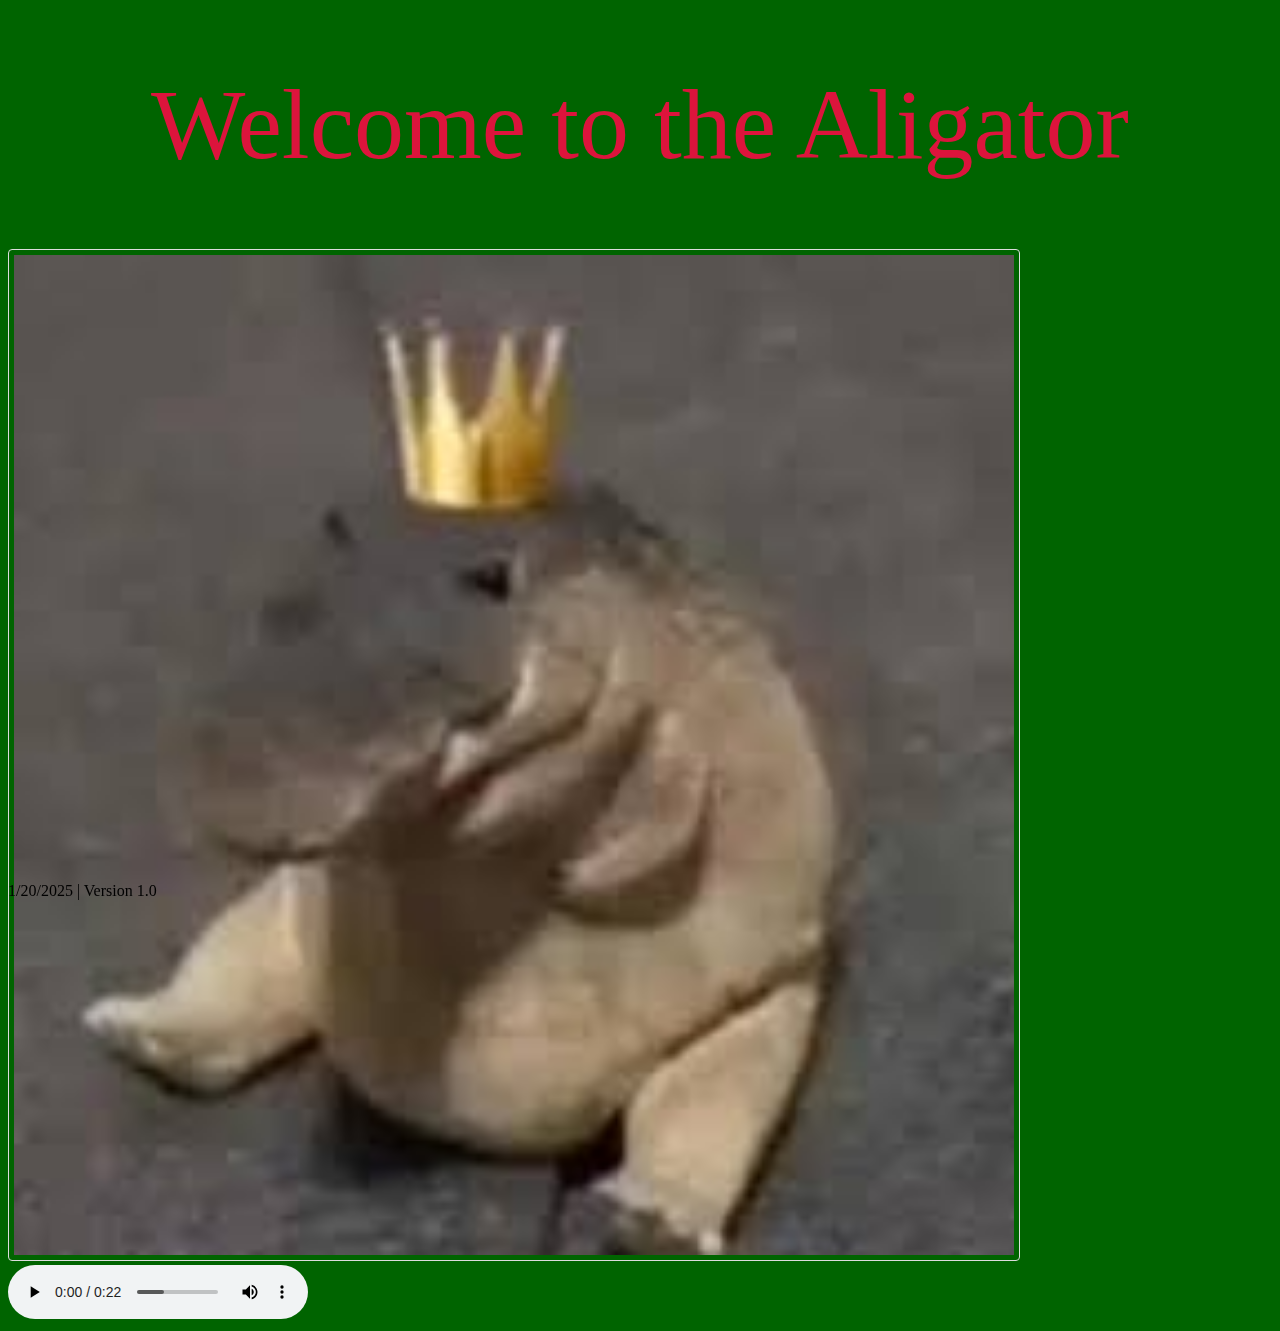
==== aligator.html @ eda32ea4 "Add files via upload" ====
<!DOCTYPE html>
<html lang="en">
  <head>
    <meta charset="UTF-8">
    <meta name="viewport" content="width=device-width, initial-scale=1.0">
    <meta http-equiv="X-UA-Compatible" content="ie=edge">
    <title>The Aligator</title>
    <link rel="stylesheet" href="./style.css">
    <link rel="icon" href="./favicon.ico" type="image/x-icon">
  </head>
  <body>
    <main>
        <h1>Welcome to the Aligator</h1>  
	<img src="aligatorWCrown.png" alt="Photo of Aligator with a Crown">
	<!-- <img src="aligator.jpg" alt="Photo of Aligator with a Santa Hat"> -->
	<audio controls autoplay>
		<source src="sadViolin.mp3" type="audio/mpeg">
	</audio>
    </main>
	<div class="footer">1/20/2025 | Version 1.0</div>
    <script src="index.js"></script>
  </body>
</html>
---- style.css ----
h1 {
	font-size: 100px;
	color: #DC143C;
	font-weight: normal;
	font-style: bold;
	text-align: center;
}

body {
	background-color: darkgreen;
}

img {
	border: 1px solid #ddd;
	border-radius: 4px;
	padding: 5px;
	width: 1000px;
}

img:hover {
	box-shadow: 0 0 2px 1px rgba(0, 140, 186, 0.5);
}

.footer {
	position: fixed;
	text-aligned: center;
	bottom: 0px;
	width: 100%;
}
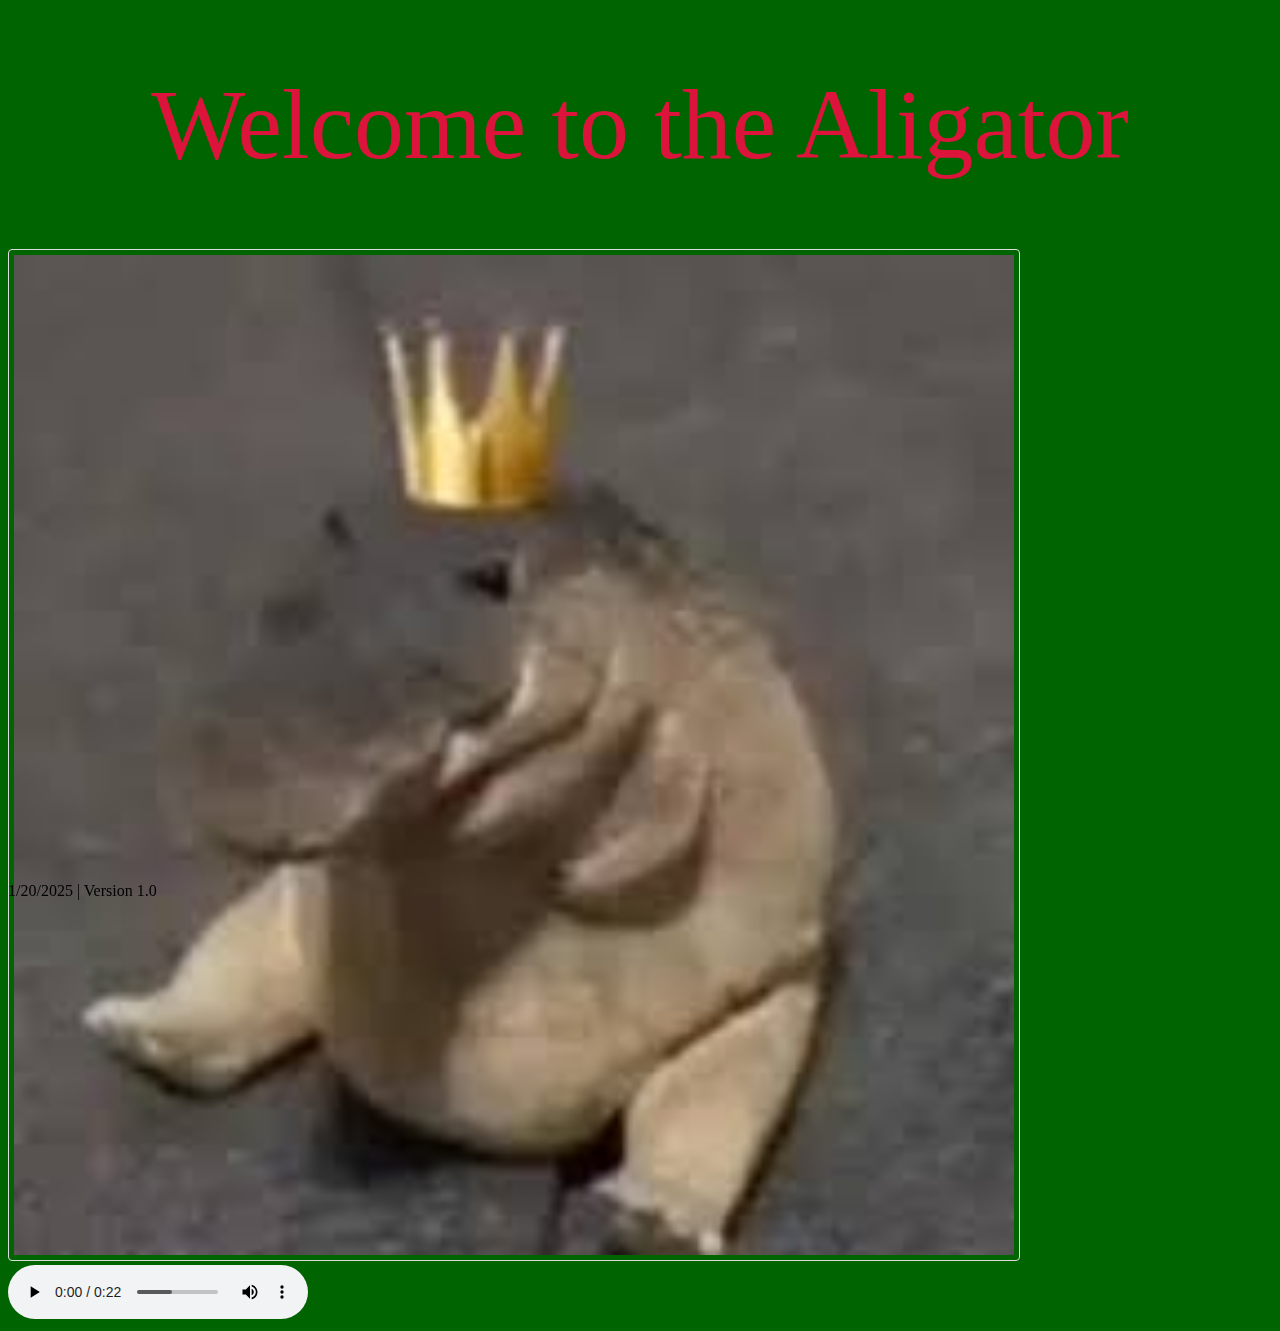
==== commit d1e1e45c: "Update aligator.html" ====
--- a/aligator.html
+++ b/aligator.html
@@ -5,8 +5,7 @@
     <meta name="viewport" content="width=device-width, initial-scale=1.0">
     <meta http-equiv="X-UA-Compatible" content="ie=edge">
     <title>The Aligator</title>
-    <link rel="stylesheet" href="./style.css">
-    <link rel="icon" href="./favicon.ico" type="image/x-icon">
+    <link rel="stylesheet" href="style.css">
   </head>
   <body>
     <main>
@@ -18,6 +17,5 @@
 	</audio>
     </main>
 	<div class="footer">1/20/2025 | Version 1.0</div>
-    <script src="index.js"></script>
   </body>
-</html>+</html>
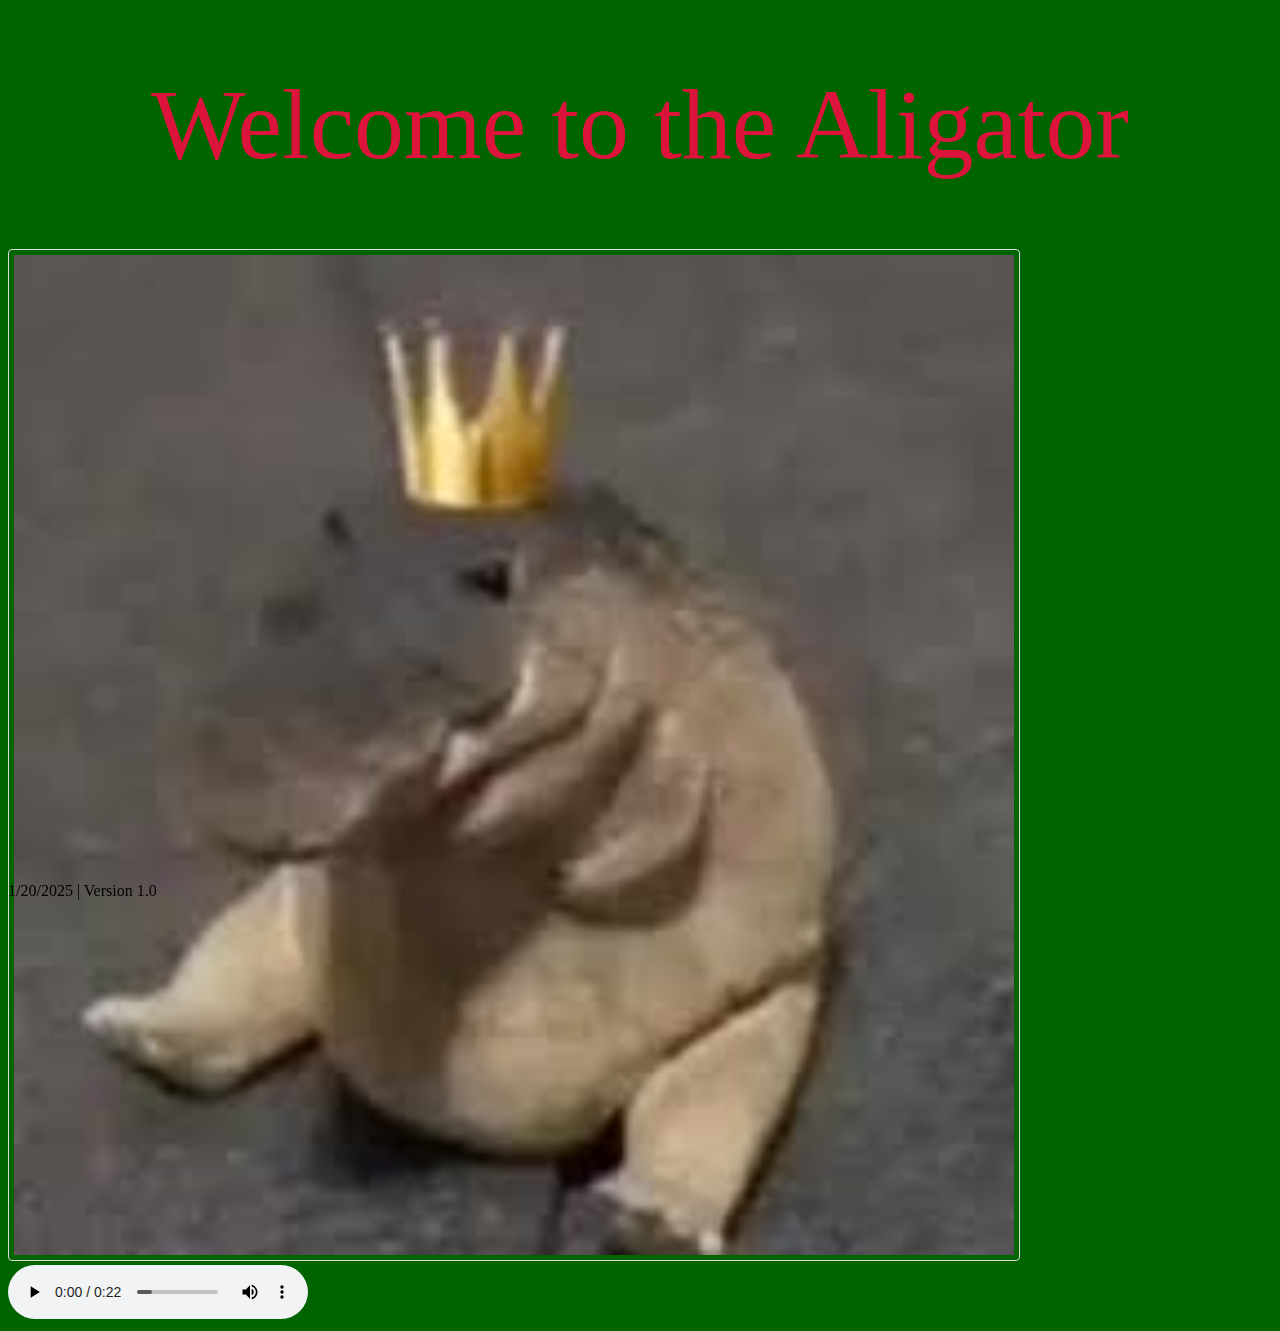
==== commit 1de958a4: "Update aligator.html" ====
--- a/aligator.html
+++ b/aligator.html
@@ -5,15 +5,15 @@
     <meta name="viewport" content="width=device-width, initial-scale=1.0">
     <meta http-equiv="X-UA-Compatible" content="ie=edge">
     <title>The Aligator</title>
-    <link rel="stylesheet" href="style.css">
+    <link rel="stylesheet" href="/style.css">
   </head>
   <body>
     <main>
         <h1>Welcome to the Aligator</h1>  
-	<img src="aligatorWCrown.png" alt="Photo of Aligator with a Crown">
+	<img src="/aligatorWCrown.png" alt="Photo of Aligator with a Crown">
 	<!-- <img src="aligator.jpg" alt="Photo of Aligator with a Santa Hat"> -->
 	<audio controls autoplay>
-		<source src="sadViolin.mp3" type="audio/mpeg">
+		<source src="/sadViolin.mp3" type="audio/mpeg">
 	</audio>
     </main>
 	<div class="footer">1/20/2025 | Version 1.0</div>
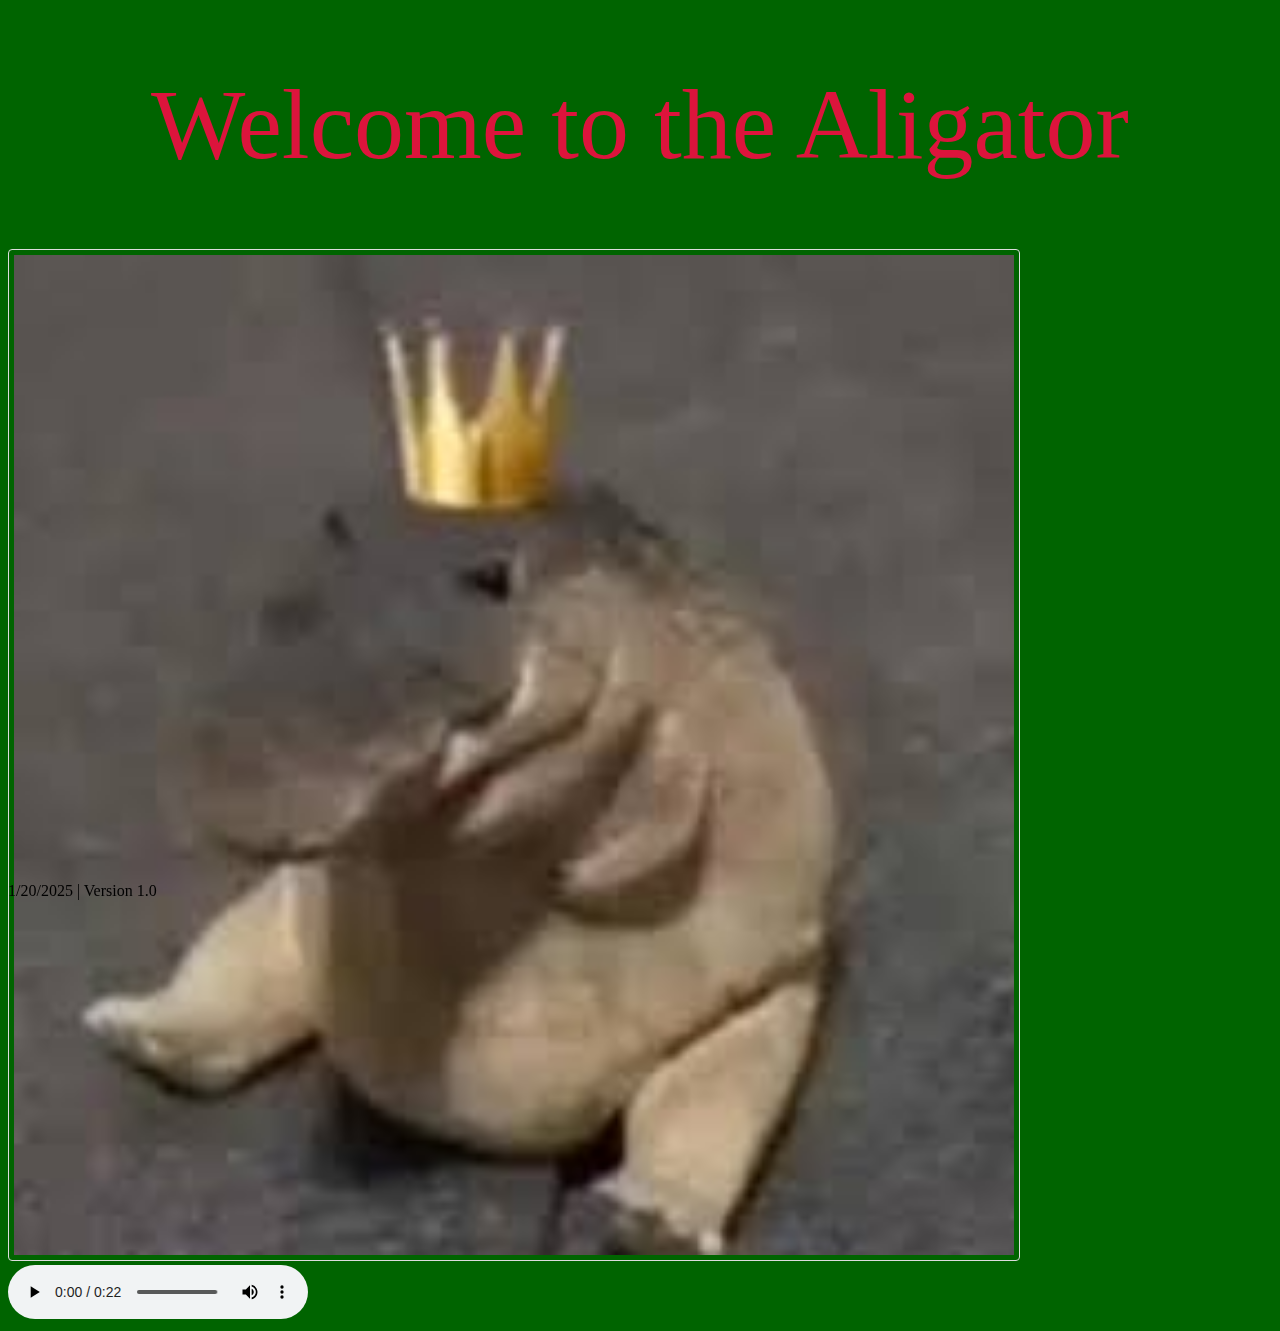
==== commit 28b412f1: "Update aligator.html" ====
--- a/aligator.html
+++ b/aligator.html
@@ -5,15 +5,15 @@
     <meta name="viewport" content="width=device-width, initial-scale=1.0">
     <meta http-equiv="X-UA-Compatible" content="ie=edge">
     <title>The Aligator</title>
-    <link rel="stylesheet" href="/style.css">
+    <link rel="stylesheet" href="style.css">
   </head>
   <body>
     <main>
         <h1>Welcome to the Aligator</h1>  
-	<img src="/aligatorWCrown.png" alt="Photo of Aligator with a Crown">
+	<img src="aligatorWCrown.png" alt="Photo of Aligator with a Crown">
 	<!-- <img src="aligator.jpg" alt="Photo of Aligator with a Santa Hat"> -->
 	<audio controls autoplay>
-		<source src="/sadViolin.mp3" type="audio/mpeg">
+		<source src="sadViolin.mp3" type="audio/mpeg">
 	</audio>
     </main>
 	<div class="footer">1/20/2025 | Version 1.0</div>
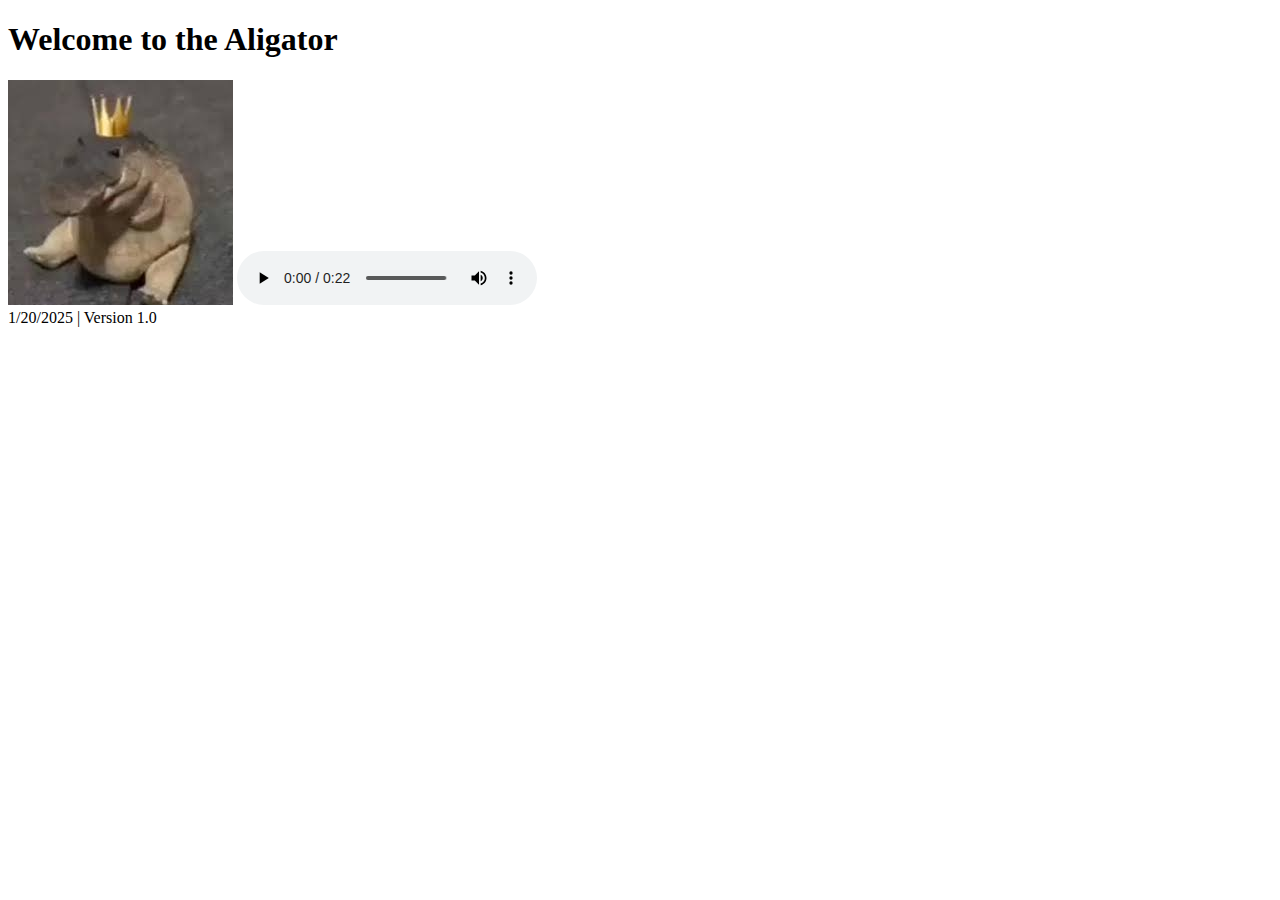
==== commit 1173f708: "Update aligator.html" ====
--- a/aligator.html
+++ b/aligator.html
@@ -5,7 +5,7 @@
     <meta name="viewport" content="width=device-width, initial-scale=1.0">
     <meta http-equiv="X-UA-Compatible" content="ie=edge">
     <title>The Aligator</title>
-    <link rel="stylesheet" href="style.css">
+    <link rel=“stylesheet” type=“text/css” href=“styles.css”>
   </head>
   <body>
     <main>
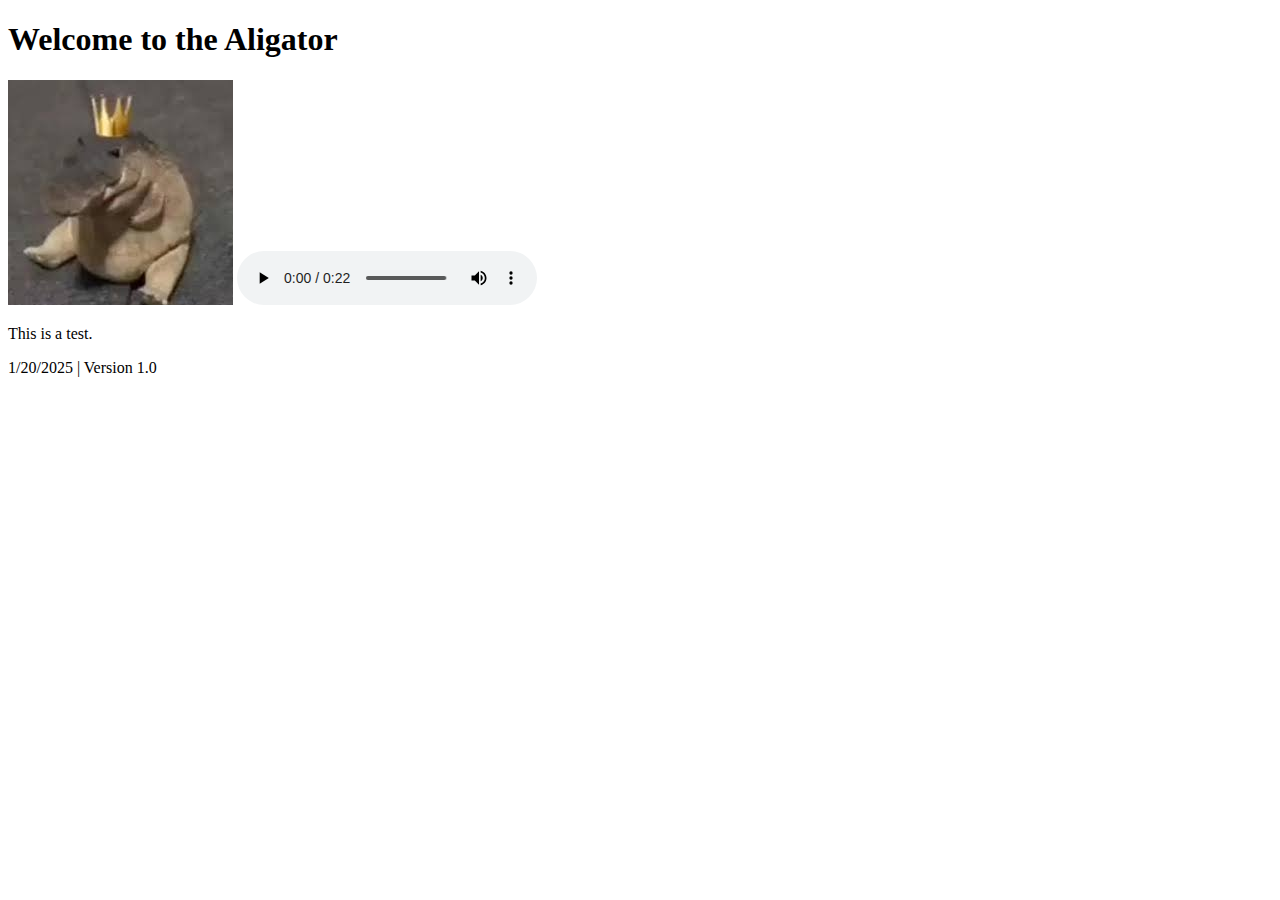
==== commit 6217ef0c: "Update aligator.html" ====
--- a/aligator.html
+++ b/aligator.html
@@ -3,18 +3,19 @@
   <head>
     <meta charset="UTF-8">
     <meta name="viewport" content="width=device-width, initial-scale=1.0">
-    <meta http-equiv="X-UA-Compatible" content="ie=edge">
+    <!-- <meta http-equiv="X-UA-Compatible" content="ie=edge"> -->
     <title>The Aligator</title>
-    <link rel=“stylesheet” type=“text/css” href=“styles.css”>
+    <link rel=“stylesheet” type=“text/css” href=“/styles.css”></link>
   </head>
   <body>
     <main>
         <h1>Welcome to the Aligator</h1>  
-	<img src="aligatorWCrown.png" alt="Photo of Aligator with a Crown">
+	<img src="/aligatorWCrown.png" alt="Photo of Aligator with a Crown"></img>
 	<!-- <img src="aligator.jpg" alt="Photo of Aligator with a Santa Hat"> -->
 	<audio controls autoplay>
-		<source src="sadViolin.mp3" type="audio/mpeg">
+		<source src="/sadViolin.mp3" type="audio/mpeg"></source>
 	</audio>
+	<p>This is a test.</p>
     </main>
 	<div class="footer">1/20/2025 | Version 1.0</div>
   </body>
